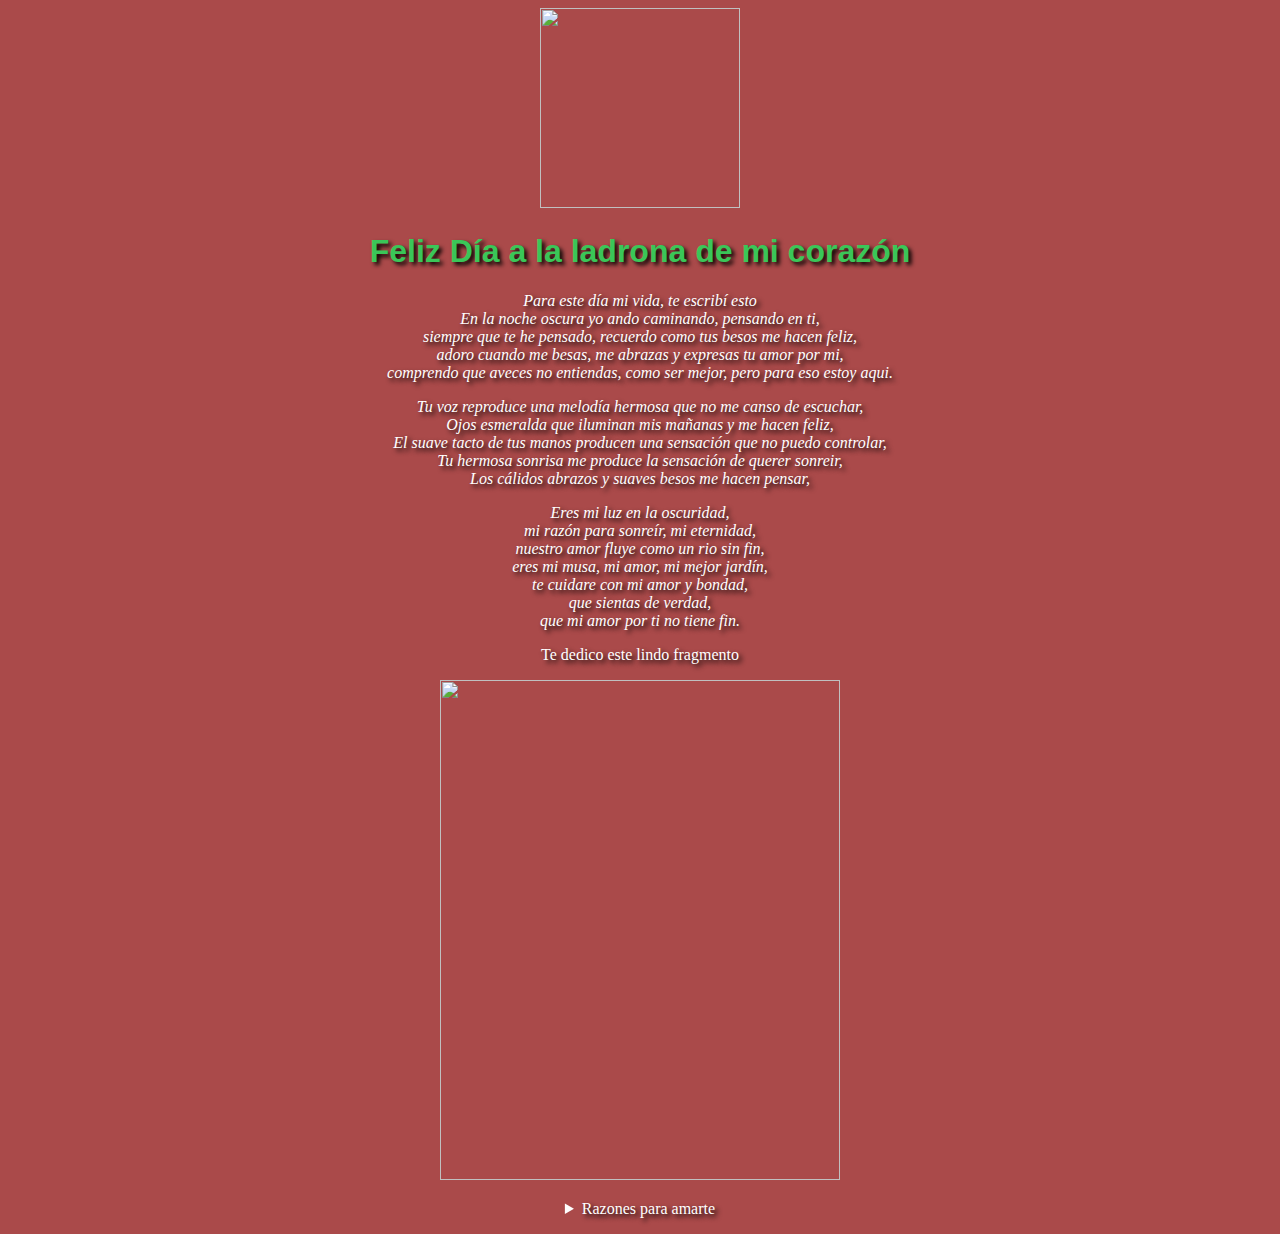
==== index.html @ 3f3ac7a0 "Second commit" ====
<!DOCTYPE html>
<html lang="en">
  <head>
    <meta charset="UTF-8" />
    <meta name="viewport" content="width=device-width, initial-scale=1.0" />
    <title>For you</title>
    <link rel="stylesheet" href="styles/index.css" />
  </head>
  <body>
    <img
      src="https://img.freepik.com/iconos-gratis/mapache_318-347510.jpg?w=360"
      width="200"
      height="200"
    />
    <h1 class="text">Feliz Día a la ladrona de mi corazón</h1>
    <blockquote class="texto">
      <em
        >Para este día mi vida, te escribí esto<br />
        En la noche oscura yo ando caminando, pensando en ti,<br />
        siempre que te he pensado, recuerdo como tus besos me hacen feliz,<br />
        adoro cuando me besas, me abrazas y expresas tu amor por mi,<br />
        comprendo que aveces no entiendas, como ser mejor, pero para eso estoy
        aqui.
        <p></p>
        Tu voz reproduce una melodía hermosa que no me canso de escuchar,<br />
        Ojos esmeralda que iluminan mis mañanas y me hacen feliz,<br />
        El suave tacto de tus manos producen una sensación que no puedo
        controlar,<br />
        Tu hermosa sonrisa me produce la sensación de querer sonreir,<br />
        Los cálidos abrazos y suaves besos me hacen pensar,<br />
        <p></p>
        Eres mi luz en la oscuridad,<br />
        mi razón para sonreír, mi eternidad,<br />
        nuestro amor fluye como un rio sin fin,<br />
        eres mi musa, mi amor, mi mejor jardín,<br />
        te cuidare con mi amor y bondad,<br />
        que sientas de verdad,<br />
        que mi amor por ti no tiene fin.<br />
      </em>
      <p></p>
      Te dedico este lindo fragmento
      <p></p>
      <img
        src="/Users/argeniseduardo/Documents/Proyectos/for you/images"
        width="400"
        height="500"
      />
      <p></p>
      <details class="list">
        <summary>Razones para amarte</summary>
        <ul class="lista">
          <li>Eres mi mejor amiga</li>
          <li>La niña de mis ojos</li>
          <li>Me respetas y me das tu amor a tu manera</li>
          <li>Eres una niña tierna y muy divertida</li>
          <li>Te has ganado mi corazón y mi confianza</li>
          <li>Eres dedicada y enfocada en sus metas</li>
          <li>Tienes buenos habitos y buenos gustos 😏</li>
          <li>Sos mi fiel amante y compañera de vida</li>
          <li>Eres mi rolita ojo verde</li>
          <li>Tu tremendo cul🍑 y esas lindas 🍒</li>
        </ul>
      </details>
      <p></p>
    </blockquote>
  </body>
</html>
---- styles/index.css ----
body {
  background: #aa4a4a;
  text-align: center;
  background-image: url("https://www.pixelstalk.net/wp-content/uploads/images6/Pink-Cute-Phone-Backgrounds-Minimalist.jpg");
  background-attachment: scroll;
  background-attachment: fixed;
}
.text {
  color: rgb(58, 198, 88);
  font-family: "Gill Sans", "Gill Sans MT", Calibri, "Trebuchet MS", sans-serif;
  text-shadow: 3px 3px 4px #000000;
}
.texto {
  color: rgb(255, 255, 255);
  font-size: medium;
  text-shadow: #000000 3px 3px 5px;
}

.lista {
  color: #000000;
  text-align: left;
  display: inline-block;
}
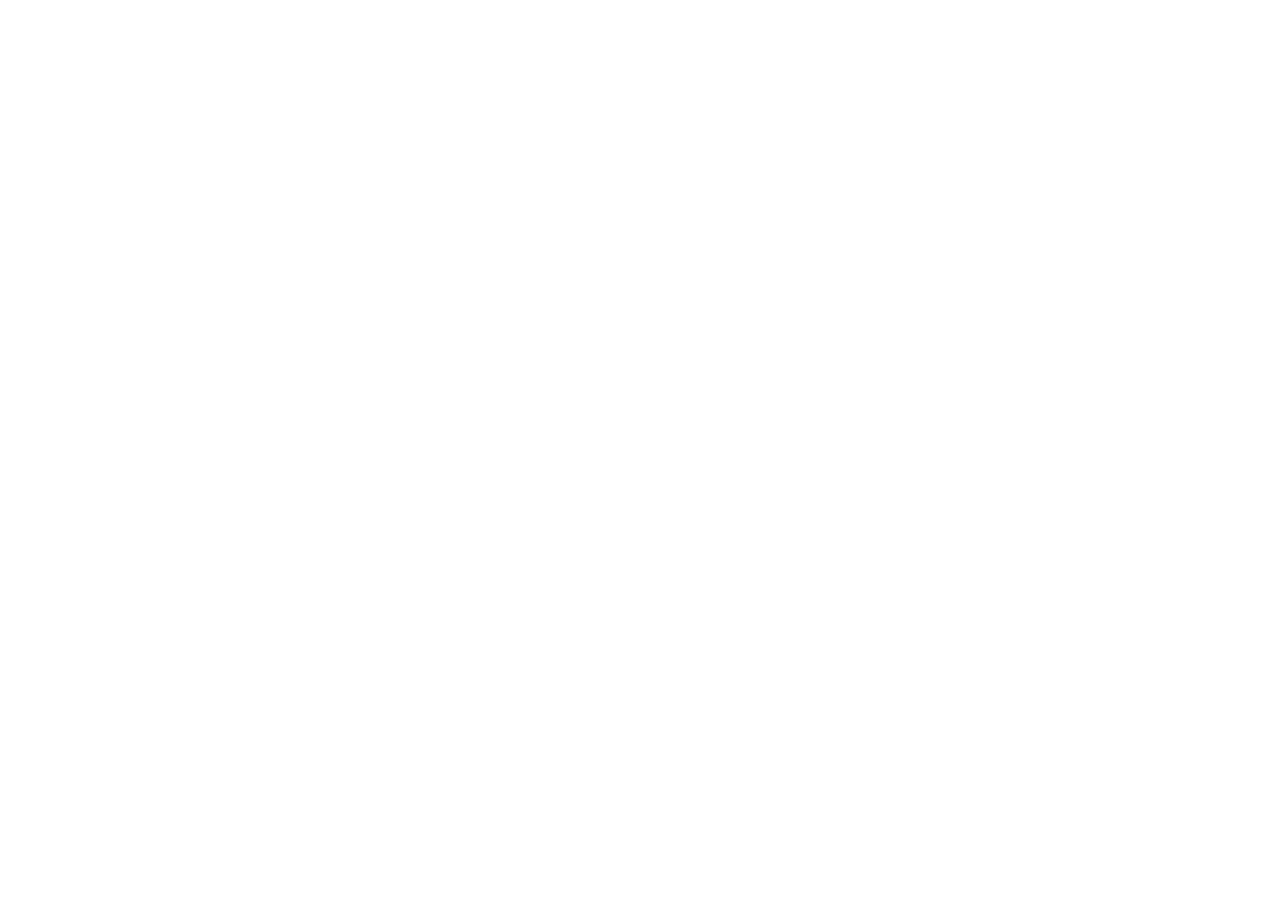
==== commit 6ccec546: "ultimo commit" ====
--- a/index.html
+++ b/index.html
@@ -5,6 +5,7 @@
     <meta name="viewport" content="width=device-width, initial-scale=1.0" />
     <title>For you</title>
     <link rel="stylesheet" href="styles/index.css" />
+    <script src="scripts/test.js"></script>
   </head>
   <body>
     <img
@@ -40,11 +41,7 @@
       <p></p>
       Te dedico este lindo fragmento
       <p></p>
-      <img
-        src="/Users/argeniseduardo/Documents/Proyectos/for you/images"
-        width="400"
-        height="500"
-      />
+      <img class="img" src="images/Dedication.jpg" width="400" height="500" />
       <p></p>
       <details class="list">
         <summary>Razones para amarte</summary>
--- a/styles/index.css
+++ b/styles/index.css
@@ -21,3 +21,6 @@
   text-align: left;
   display: inline-block;
 }
+.img {
+  box-shadow: 5px 5px 5px #000000;
+}
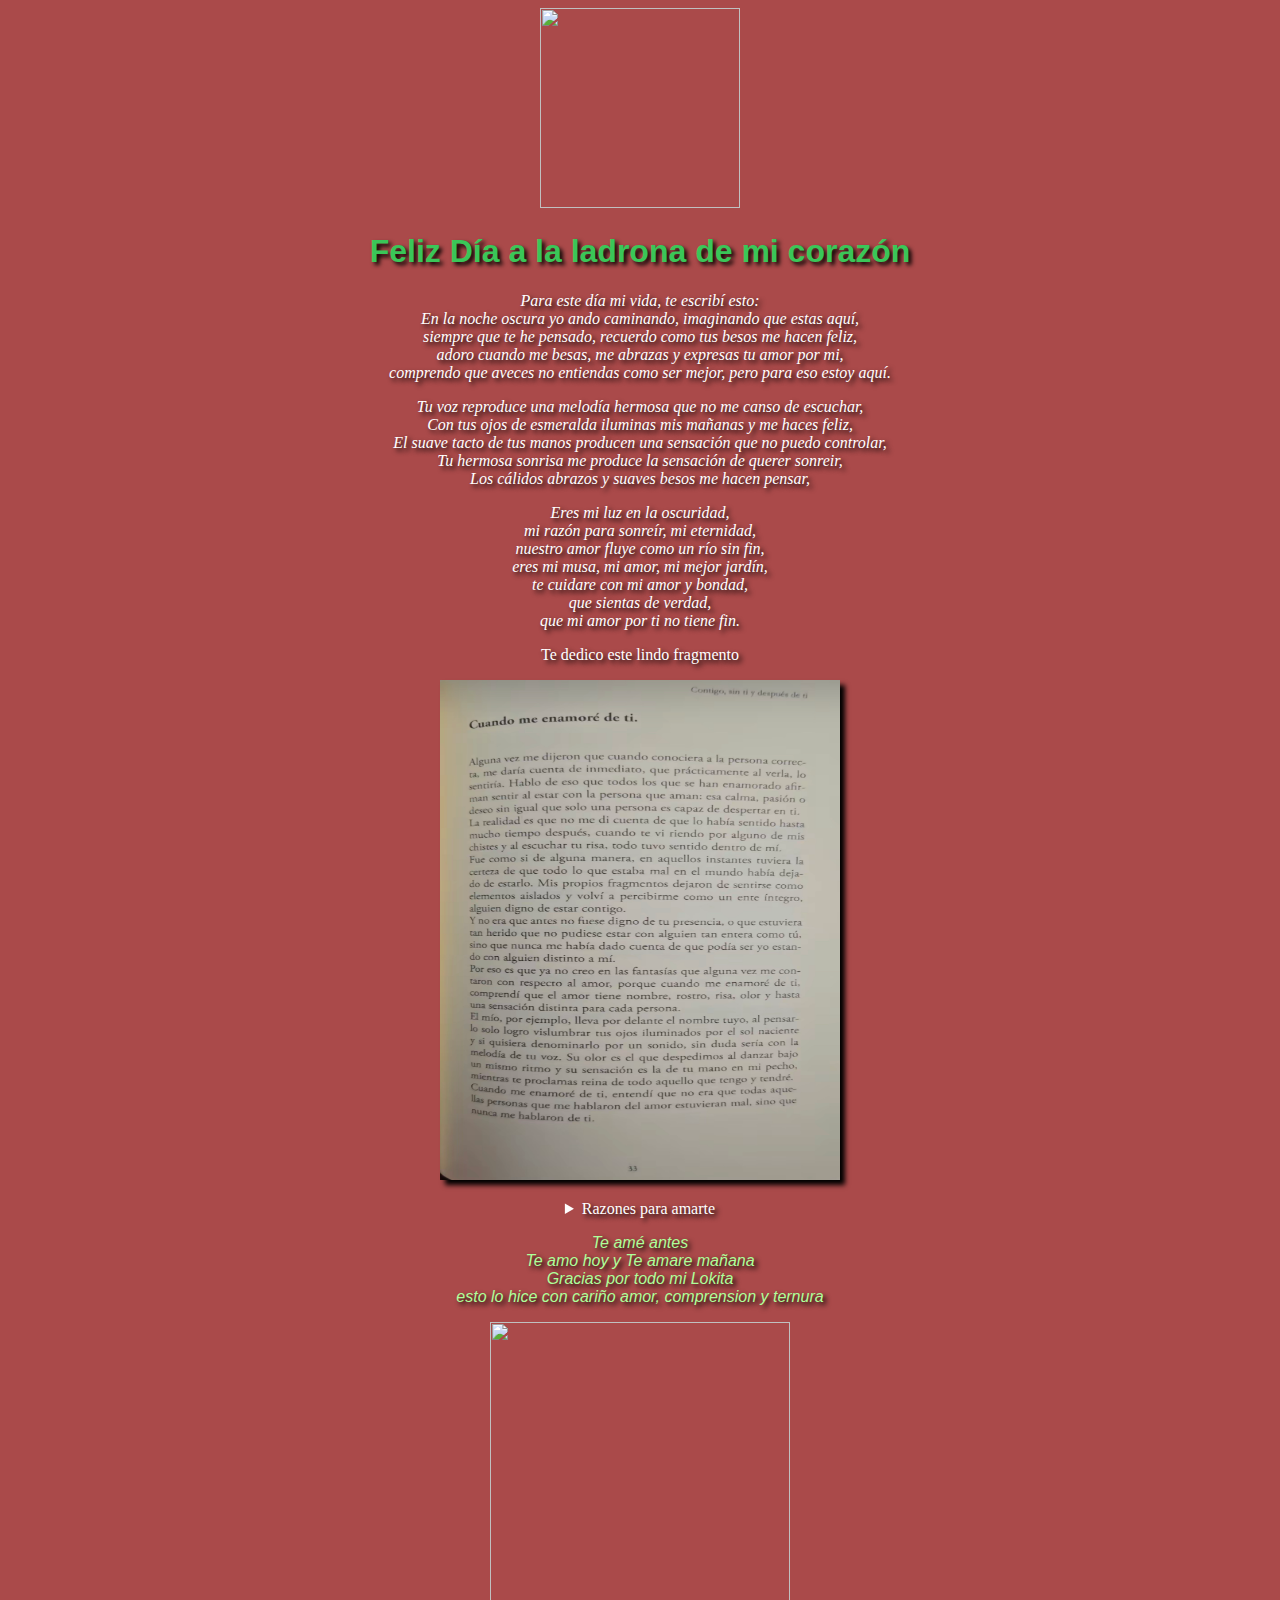
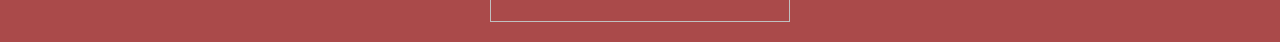
==== commit f2d73a9c: "ultima" ====
--- a/index.html
+++ b/index.html
@@ -5,7 +5,9 @@
     <meta name="viewport" content="width=device-width, initial-scale=1.0" />
     <title>For you</title>
     <link rel="stylesheet" href="styles/index.css" />
-    <script src="scripts/test.js"></script>
+    
+    
+    
   </head>
   <body>
     <img
@@ -16,15 +18,15 @@
     <h1 class="text">Feliz Día a la ladrona de mi corazón</h1>
     <blockquote class="texto">
       <em
-        >Para este día mi vida, te escribí esto<br />
-        En la noche oscura yo ando caminando, pensando en ti,<br />
+        >Para este día mi vida, te escribí esto:<br />
+        En la noche oscura yo ando caminando, imaginando que estas aquí,<br />
         siempre que te he pensado, recuerdo como tus besos me hacen feliz,<br />
         adoro cuando me besas, me abrazas y expresas tu amor por mi,<br />
-        comprendo que aveces no entiendas, como ser mejor, pero para eso estoy
-        aqui.
+        comprendo que aveces no entiendas como ser mejor, pero para eso estoy
+        aquí.
         <p></p>
         Tu voz reproduce una melodía hermosa que no me canso de escuchar,<br />
-        Ojos esmeralda que iluminan mis mañanas y me hacen feliz,<br />
+        Con tus ojos de esmeralda iluminas mis mañanas y me haces feliz,<br />
         El suave tacto de tus manos producen una sensación que no puedo
         controlar,<br />
         Tu hermosa sonrisa me produce la sensación de querer sonreir,<br />
@@ -32,7 +34,7 @@
         <p></p>
         Eres mi luz en la oscuridad,<br />
         mi razón para sonreír, mi eternidad,<br />
-        nuestro amor fluye como un rio sin fin,<br />
+        nuestro amor fluye como un río sin fin,<br />
         eres mi musa, mi amor, mi mejor jardín,<br />
         te cuidare con mi amor y bondad,<br />
         que sientas de verdad,<br />
@@ -59,6 +61,17 @@
         </ul>
       </details>
       <p></p>
+      <p>
+        <em class="pie"
+          >Te amé antes<br>Te amo hoy y Te amare mañana<br> Gracias por todo mi
+          Lokita <br>esto lo hice con cariño amor, comprension y ternura</em
+        ><p></p>
+        <img
+          src="https://lens-storage.storage.googleapis.com/png/dd8ffb9bd4b144e4816d72d86f6d0a13"
+          width="300"
+          height="300"
+        />
+      </p>
     </blockquote>
   </body>
 </html>
--- a/styles/index.css
+++ b/styles/index.css
@@ -24,3 +24,8 @@
 .img {
   box-shadow: 5px 5px 5px #000000;
 }
+.pie {
+  color: rgb(174, 255, 153);
+
+  font-family: "Franklin Gothic Medium", "Arial Narrow", Arial, sans-serif;
+}
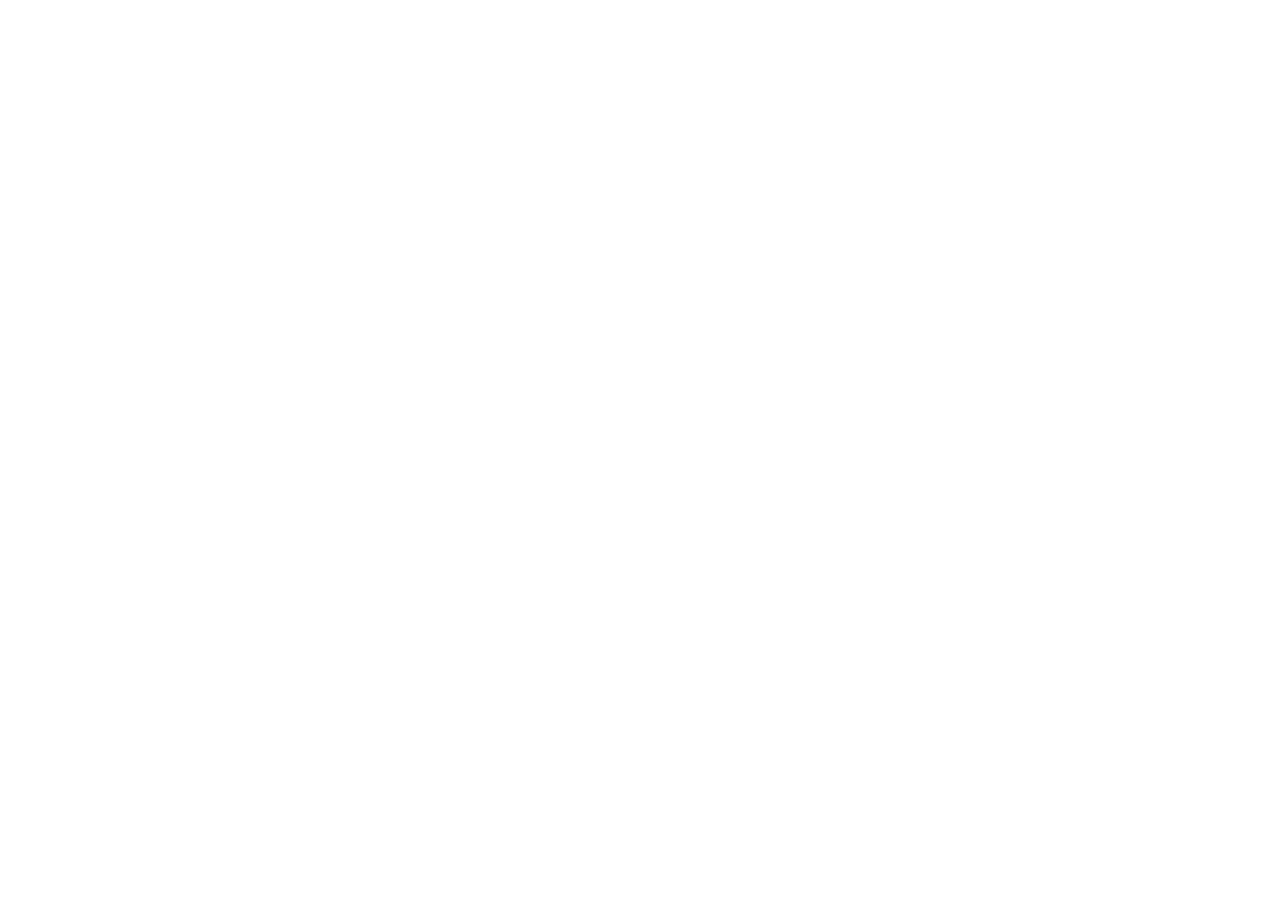
==== commit 98a591bc: "ultimo" ====
--- a/index.html
+++ b/index.html
@@ -5,6 +5,7 @@
     <meta name="viewport" content="width=device-width, initial-scale=1.0" />
     <title>For you</title>
     <link rel="stylesheet" href="styles/index.css" />
+    <script src="scripts/test.js"></script>
     
     
     
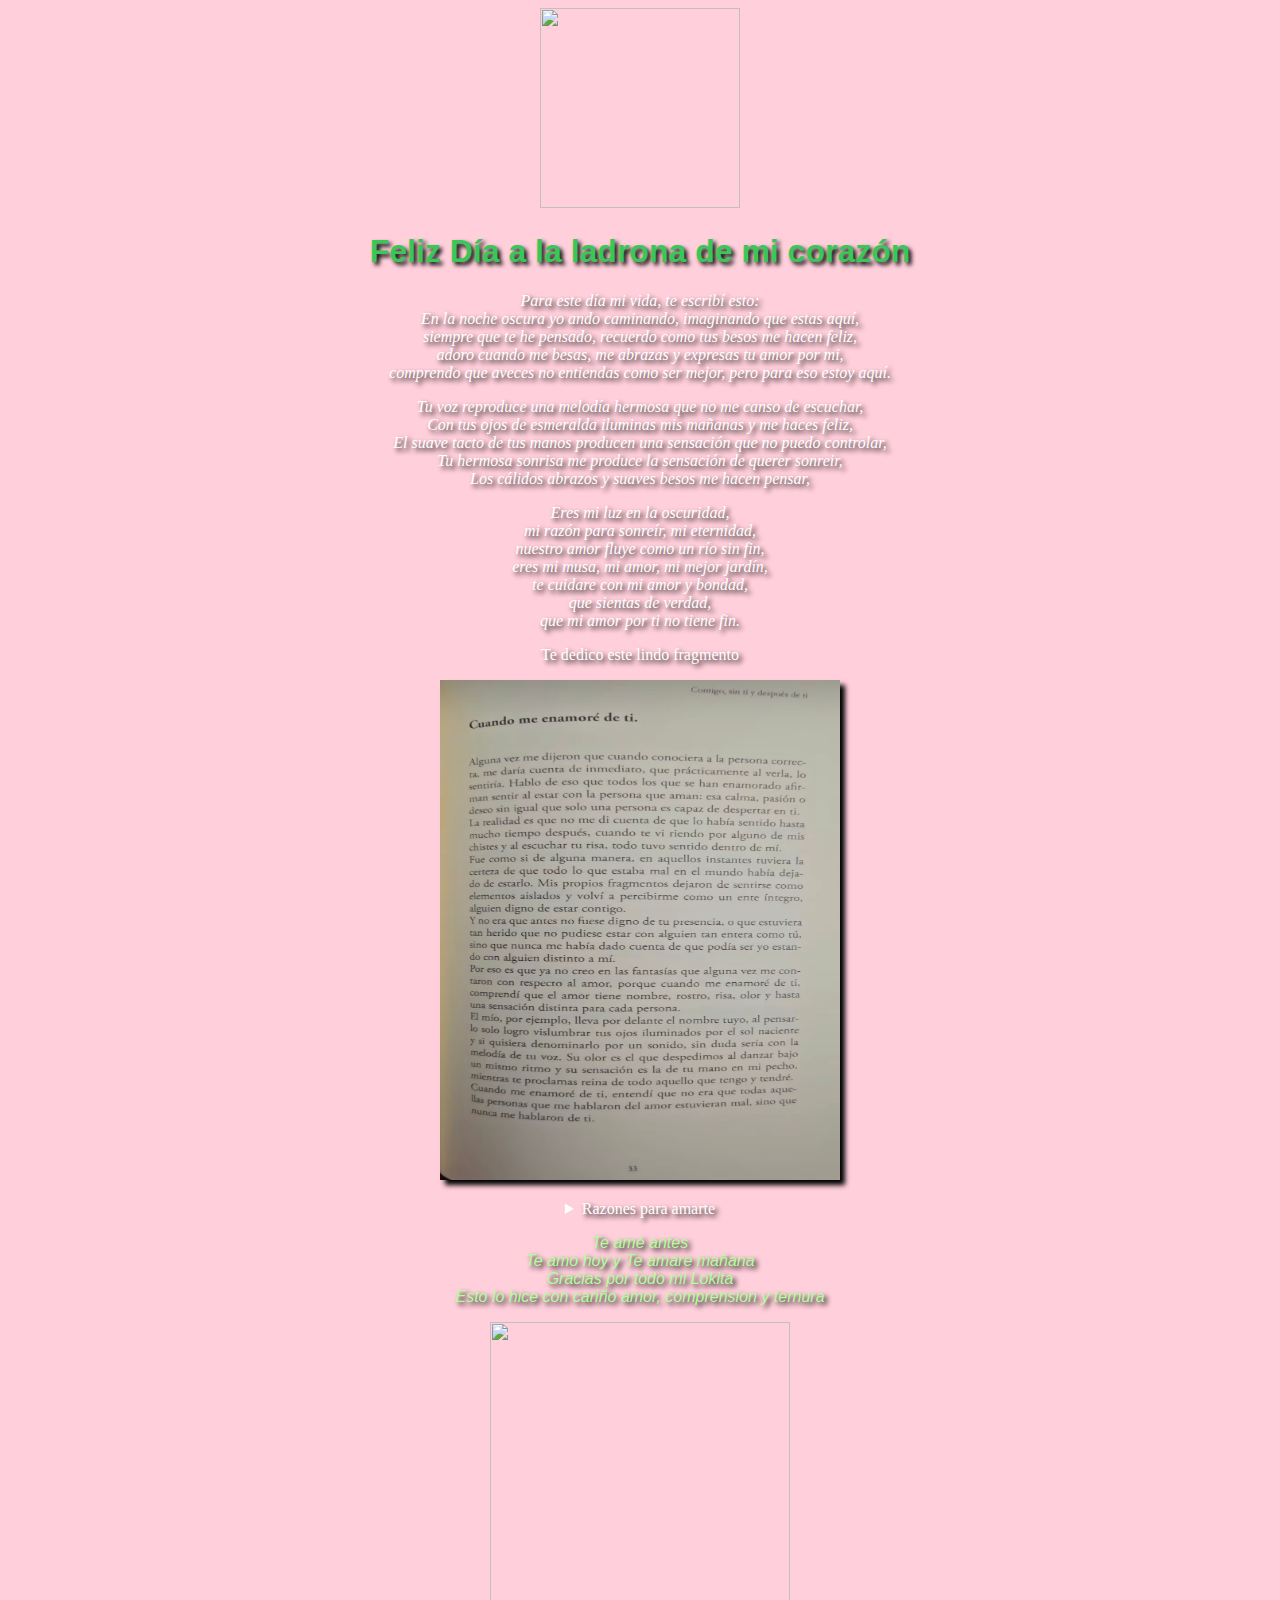
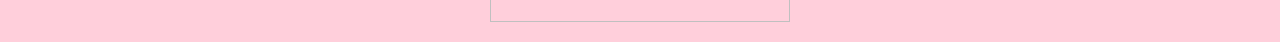
==== commit c6f373e5: "Ultima" ====
--- a/index.html
+++ b/index.html
@@ -5,7 +5,7 @@
     <meta name="viewport" content="width=device-width, initial-scale=1.0" />
     <title>For you</title>
     <link rel="stylesheet" href="styles/index.css" />
-    <script src="scripts/test.js"></script>
+    
     
     
     
@@ -44,7 +44,8 @@
       <p></p>
       Te dedico este lindo fragmento
       <p></p>
-      <img class="img" src="images/Dedication.jpg" width="400" height="500" />
+      <center>
+      <img class="img" src="images/Dedication.jpg" width="400" height="500" /></center>
       <p></p>
       <details class="list">
         <summary>Razones para amarte</summary>
@@ -65,7 +66,7 @@
       <p>
         <em class="pie"
           >Te amé antes<br>Te amo hoy y Te amare mañana<br> Gracias por todo mi
-          Lokita <br>esto lo hice con cariño amor, comprension y ternura</em
+          Lokita <br>Esto lo hice con cariño amor, comprension y ternura</em
         ><p></p>
         <img
           src="https://lens-storage.storage.googleapis.com/png/dd8ffb9bd4b144e4816d72d86f6d0a13"
--- a/styles/index.css
+++ b/styles/index.css
@@ -1,5 +1,5 @@
 body {
-  background: #aa4a4a;
+  background: #ffcfdb;
   text-align: center;
   background-image: url("https://www.pixelstalk.net/wp-content/uploads/images6/Pink-Cute-Phone-Backgrounds-Minimalist.jpg");
   background-attachment: scroll;
@@ -17,15 +17,16 @@
 }
 
 .lista {
-  color: #000000;
+  color: #aeff99;
   text-align: left;
   display: inline-block;
 }
 .img {
+  text-align: center;
   box-shadow: 5px 5px 5px #000000;
 }
 .pie {
-  color: rgb(174, 255, 153);
+  color: #aeff99;
 
   font-family: "Franklin Gothic Medium", "Arial Narrow", Arial, sans-serif;
 }
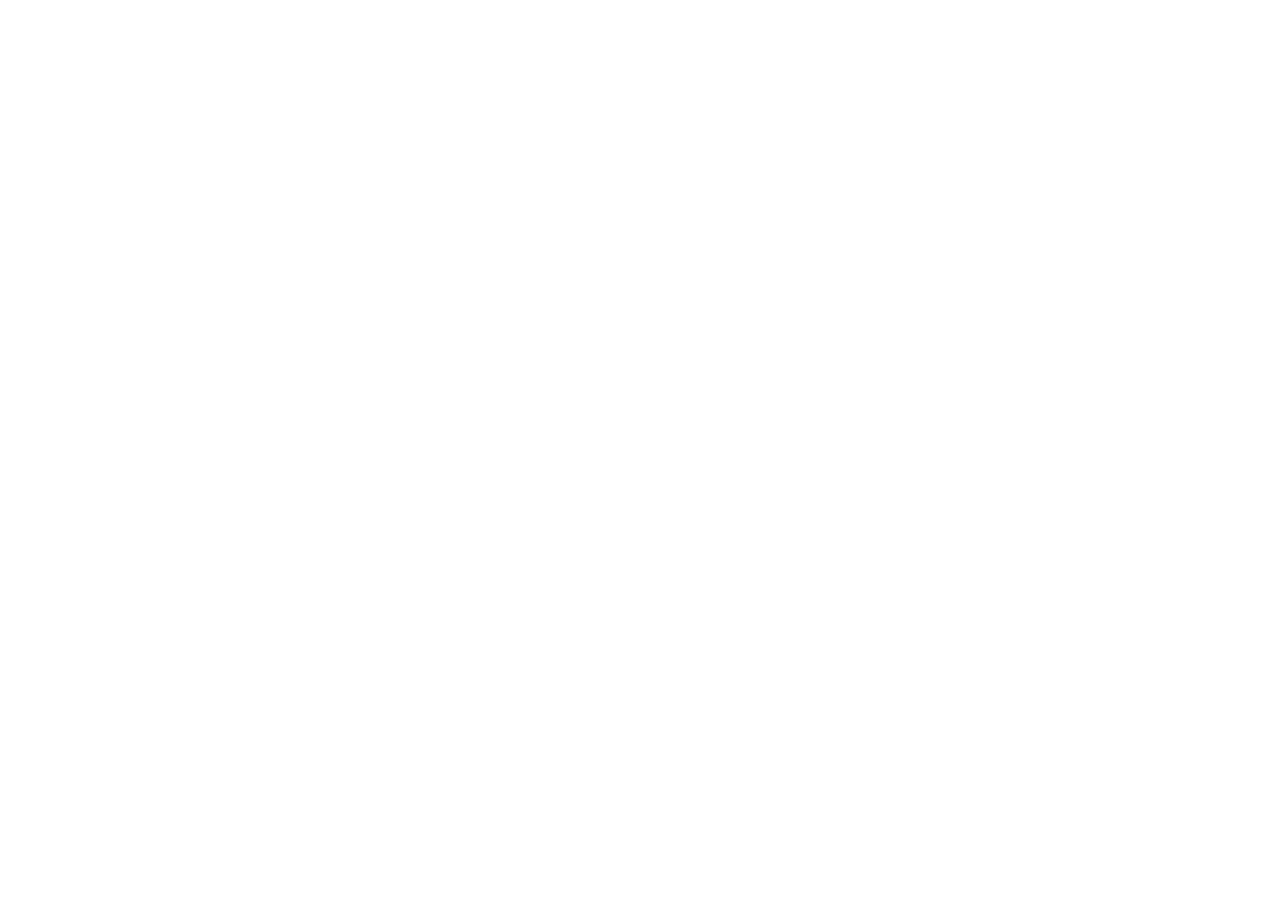
==== commit 494411e9: "ultimito" ====
--- a/index.html
+++ b/index.html
@@ -5,6 +5,7 @@
     <meta name="viewport" content="width=device-width, initial-scale=1.0" />
     <title>For you</title>
     <link rel="stylesheet" href="styles/index.css" />
+    <script src="scripts/test.js"></script>
     
     
     
@@ -19,7 +20,7 @@
     <h1 class="text">Feliz Día a la ladrona de mi corazón</h1>
     <blockquote class="texto">
       <em
-        >Para este día mi vida, te escribí esto:<br />
+        ><font color ="#00000">Para este día mi vida, te escribí esto:</font><br /><p></p>
         En la noche oscura yo ando caminando, imaginando que estas aquí,<br />
         siempre que te he pensado, recuerdo como tus besos me hacen feliz,<br />
         adoro cuando me besas, me abrazas y expresas tu amor por mi,<br />
